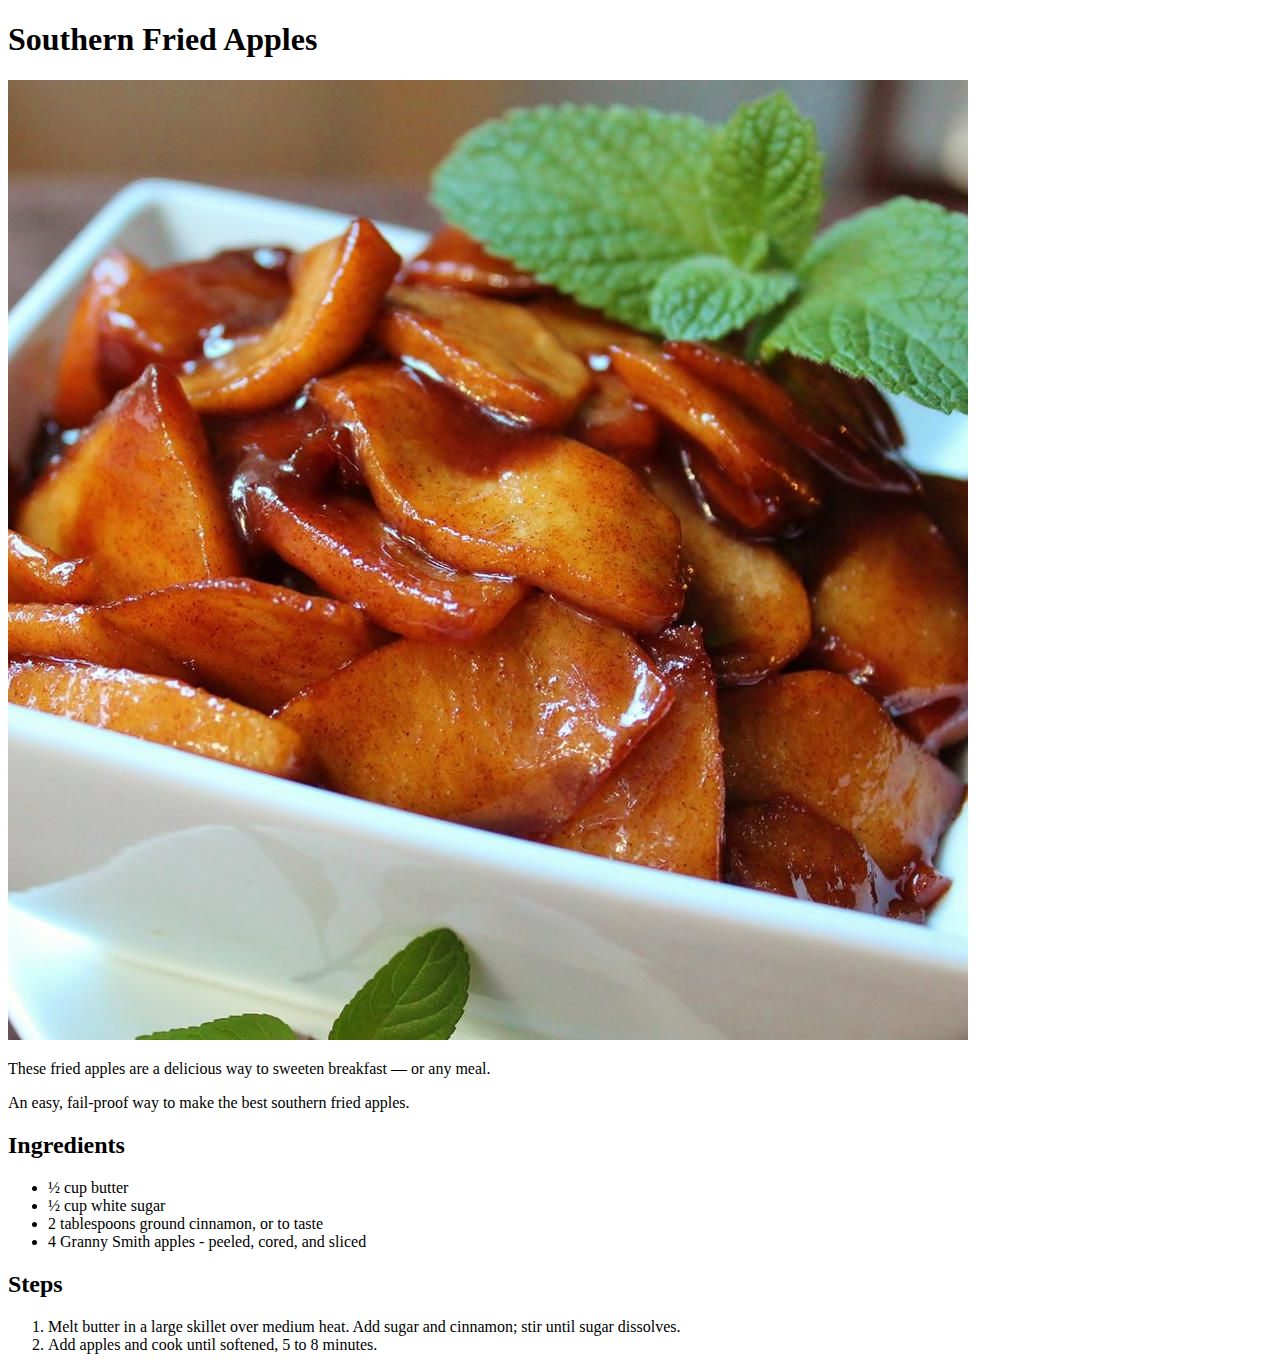
==== recipes/Fried_Apples.html @ 66d404c1 "Added information for recipe" ====
<!DOCTYPE html>
<html lang="en">
<head>
    <meta charset="UTF-8">
    <meta name="viewport" content="width=device-width, initial-scale=1.0">
    <title>Fried Apples</title>
</head>
<body>
    <h1>Southern Fried Apples</h1>

    <img src="../images/Fried-Apples.jpg" alt="Southern Fried Apples">

    <p>
        These fried apples are a delicious way to sweeten breakfast — or any meal.
    </p>

    <p>
        An easy, fail-proof way to make the best southern fried apples.
    </p>

    <h2>Ingredients</h2>

    <ul>
        <li>½ cup butter</li>
        <li>½ cup white sugar</li>
        <li>2 tablespoons ground cinnamon, or to taste</li>
        <li>4 Granny Smith apples - peeled, cored, and sliced</li>
    </ul>

    <h2>Steps</h2>

    <ol>
        <li>Melt butter in a large skillet over medium heat. Add sugar and cinnamon; stir until sugar dissolves.</li>
        <li>Add apples and cook until softened, 5 to 8 minutes.</li>
    </ol>
</body>
</html>
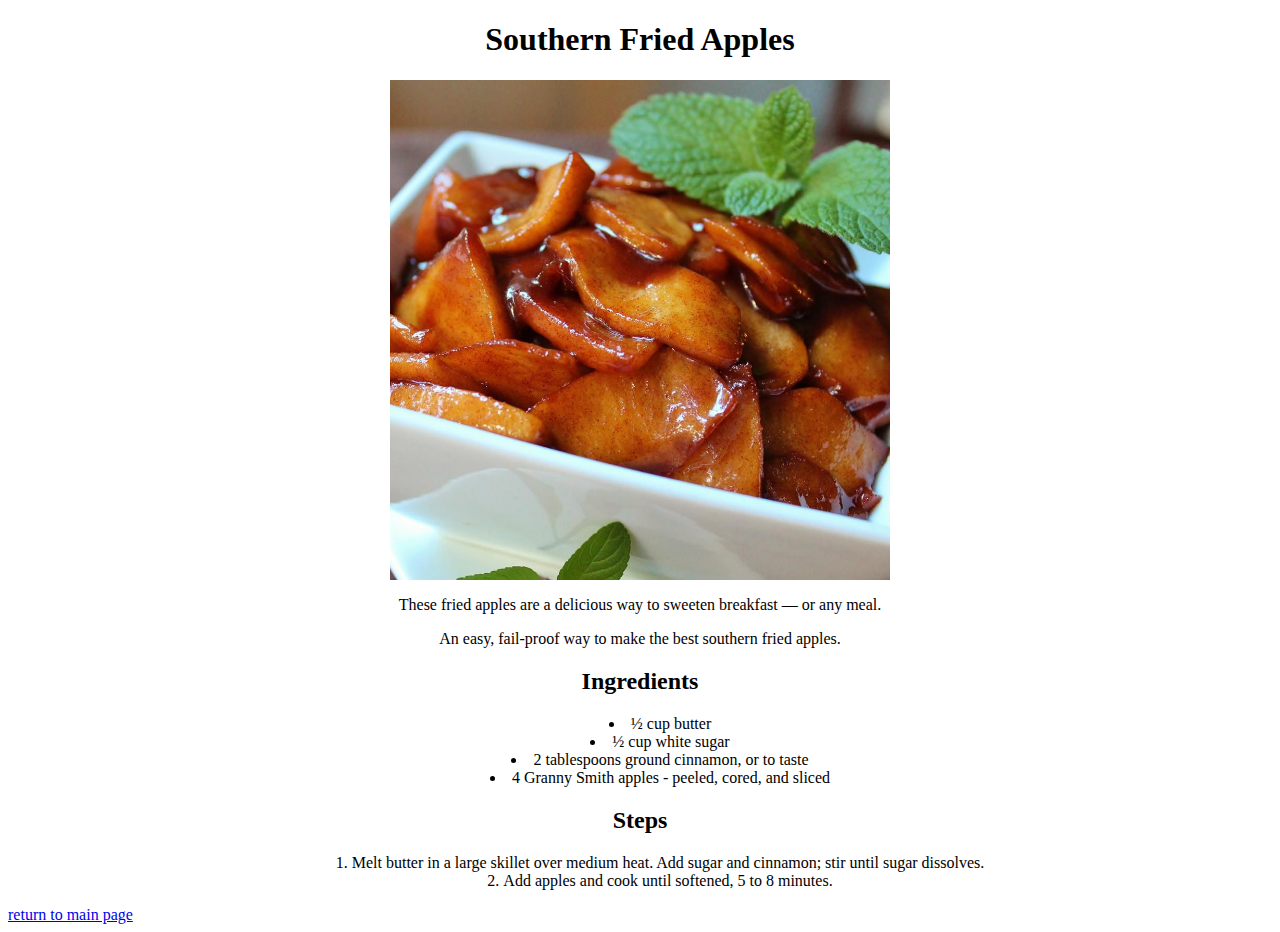
==== commit 780942b7: "Adding styles.css" ====
--- a/recipes/Fried_Apples.html
+++ b/recipes/Fried_Apples.html
@@ -1,6 +1,7 @@
 <!DOCTYPE html>
 <html lang="en">
 <head>
+    <link rel="stylesheet" href="../styles.css" />
     <meta charset="UTF-8">
     <meta name="viewport" content="width=device-width, initial-scale=1.0">
     <title>Fried Apples</title>
@@ -33,5 +34,7 @@
         <li>Melt butter in a large skillet over medium heat. Add sugar and cinnamon; stir until sugar dissolves.</li>
         <li>Add apples and cook until softened, 5 to 8 minutes.</li>
     </ol>
+
+    <a href="../index.html">return to main page</a>
 </body>
 </html>--- a/styles.css
+++ b/styles.css
@@ -0,0 +1,23 @@
+h1,
+h2{
+    text-align: center;    
+}
+
+img{
+    height: auto;
+    width: 500px;
+    display: block;
+    margin-left: auto;
+    margin-right: auto;
+}
+
+div,
+ul,
+ol{
+    list-style-position: inside;
+    text-align: center;
+}
+
+p{
+    text-align: center;
+}